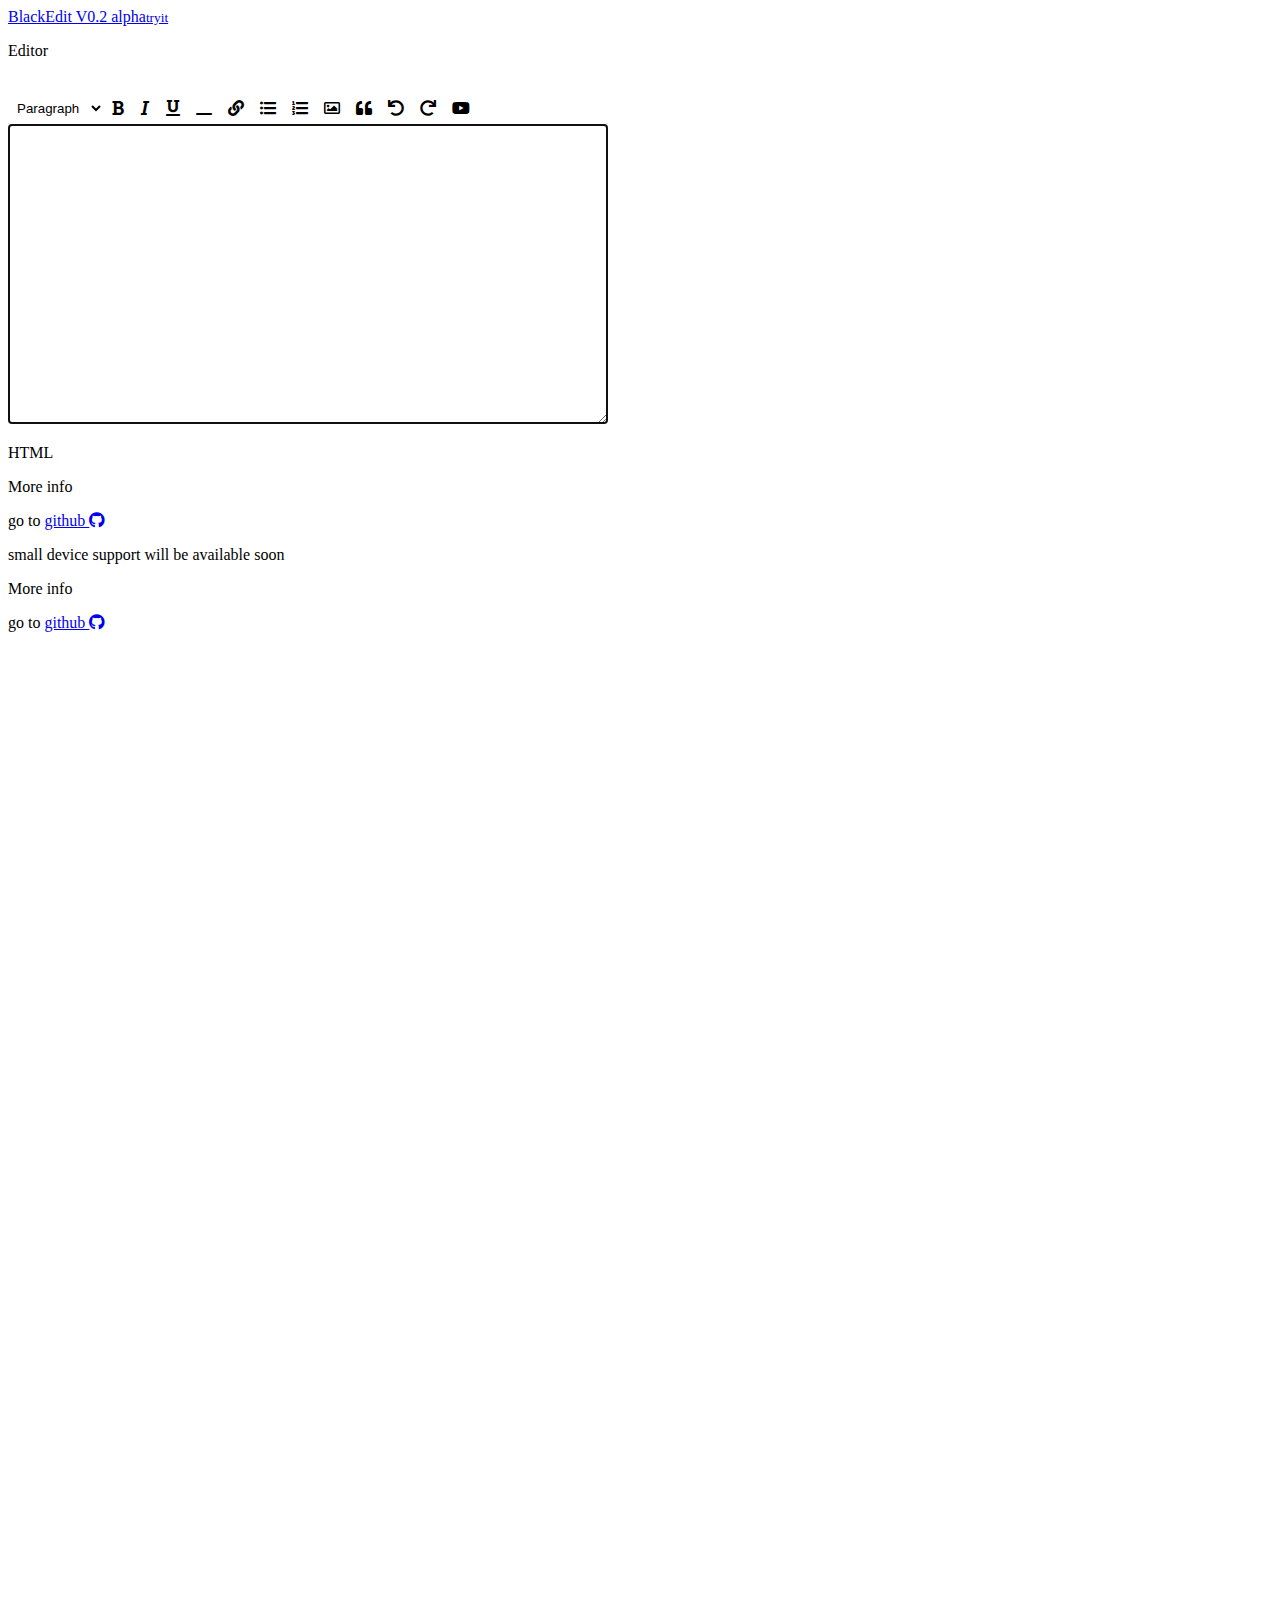
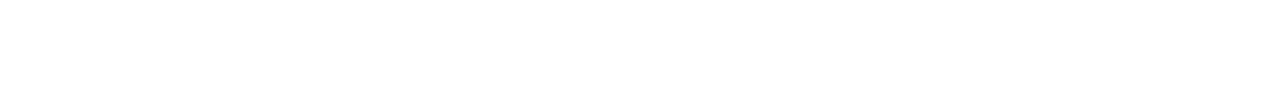
==== v2/index.html @ 9b29d805 "version 1 beta release with more robust performance and lots of functionality" ====
<!doctype html>
<html lang="en">

<head>
    <!-- Required meta tags -->
    <meta charset="utf-8">
    <meta name="viewport" content="width=device-width, initial-scale=1, shrink-to-fit=no">

    <!-- Bootstrap CSS -->
    <link rel="stylesheet" href="https://stackpath.bootstrapcdn.com/bootstrap/4.1.1/css/bootstrap.min.css" integrity="sha384-WskhaSGFgHYWDcbwN70/dfYBj47jz9qbsMId/iRN3ewGhXQFZCSftd1LZCfmhktB"
        crossorigin="anonymous">
    <link rel="stylesheet" href="./blackedit.min.css">
    <link rel="stylesheet" href="./assets/fontawesome-free-5.1.0-web/css/all.css">
    <link href="https://fonts.googleapis.com/css?family=Nunito" rel="stylesheet">
    <title>BlackEdit &odot; TryIt</title>
</head>

<body>
    <nav class="navbar navbar-light bg-light">
        <a class="navbar-brand mx-auto" href="#">BlackEdit V0.2 alpha<small class="text-info" title="Black editor tryit portal">tryit</small></a>
    </nav>
    <div class="container-fluid d-none d-md-block">
        <div class="row bg-light p-3 d-none d-md-flex h-100">
            <div class="col-lg-6 d-flex flex-column">
                <p class="lead text-center">Editor</p> <br>
                <div id="editor" class="shadow w-100 rounded border d-block"></div>
            </div>
            <div class="col-lg-6 bg-light d-flex flex-column">
                <p class="lead text-center">HTML</p>
                <div id="ed-output" class="w-100 h-100 d-block border rounded shadow p-2"></div>
            </div>
        </div>
        <div class="bg-light p-3">
            <p class="lead text-center">More info</p>
            <p class="lead text-center">
                    go to <a href="https://github.com/raj457036/BlackEdit" target="_blank">github <i class="fab fa-github"></i></a>
            </p>
        </div>
    </div>
    <div class="bg-light d-block d-md-none" style="height:90vmax">
        <div class="d-block">
            <p class="lead p-4">
                    small device support will be available soon
            </p>
            <p class="lead text-center">More info</p>
            <p class="lead text-center">
                    go to <a href="https://github.com/raj457036/BlackEdit" target="_blank">github <i class="fab fa-github"></i></a>
            </p>
        </div>
    </div>

    <!-- Optional JavaScript -->
    <!-- jQuery first, then Popper.js, then Bootstrap JS -->
    <script src="https://code.jquery.com/jquery-3.3.1.slim.min.js" integrity="sha384-q8i/X+965DzO0rT7abK41JStQIAqVgRVzpbzo5smXKp4YfRvH+8abtTE1Pi6jizo"
        crossorigin="anonymous"></script>
    <script src="https://cdnjs.cloudflare.com/ajax/libs/popper.js/1.14.3/umd/popper.min.js" integrity="sha384-ZMP7rVo3mIykV+2+9J3UJ46jBk0WLaUAdn689aCwoqbBJiSnjAK/l8WvCWPIPm49"
        crossorigin="anonymous"></script>
    <script src="https://stackpath.bootstrapcdn.com/bootstrap/4.1.1/js/bootstrap.min.js" integrity="sha384-smHYKdLADwkXOn1EmN1qk/HfnUcbVRZyYmZ4qpPea6sjB/pTJ0euyQp0Mk8ck+5T"
        crossorigin="anonymous"></script>
    <script src="./blackedit.min.js"></script>
    <script>
        var ed = new Editor('editor');
        ed.init();
        
    </script>
</body>

</html>
---- v2/blackedit.min.css ----
#ed-tools,#editor{resize:both;min-width:600px}#ed-space,#ed-tools,#editor{min-width:600px}#ed-space,#ed-tools,.ed-select{max-width:100%}#ed-float,#ed-space,#ed-tools,.ed-btn-white{background:#fff}#ed-float,#ed-space,#ed-tools,.ed-youtube{box-sizing:border-box}#ed-float{box-shadow:0 .5rem 1rem rgba(0,0,0,.15)!important;display:none;position:fixed;border-radius:5px;height:30px;border:1px solid #a9a9a9;z-index:200}blockquote{border-left:4px solid #a9a9a9;padding-left:5px}#ed-float::before{content:'';border-top:6px solid transparent;border-bottom:6px solid gray;border-left:6px solid transparent;border-right:6px solid transparent;position:absolute;top:-13px;left:5px}#ed-space,#ed-tools,.btn-box,.ed-btn-white{position:relative}.ed-input{width:200px;padding:3px;margin:1.5px;border-radius:5px;border:1px solid #d3d3d3}#editor{display:inline-block;font-family:Nunito,sans-serif}#ed-tools{border-bottom:1px solid #d3d3d3;padding:2px 5px;border-top-left-radius:3px;border-top-right-radius:3px}#ed-space{min-height:300px;overflow-y:auto;overflow-x:hidden;overflow-wrap:break-word;padding:10px;border-bottom-left-radius:3px;border-bottom-right-radius:3px;resize:vertical}.ed-btn,.ed-select{border:none;height:25px;cursor:pointer}.btn-box{display:flex;left:auto;right:auto;top:auto}.ed-btn{border-radius:5px;margin:auto 2px;font-size:100%}.ed-btn-div{margin:0}.ed-btn-white:hover{background:#e9e9e9}.active,.ed-btn-white:active{background:#cecdcd}[aria-label=tooltip]:hover:after{content:attr(aria-content);background:#000;color:#fff;opacity:.8;padding:5px;border-radius:2px;min-width:100px;position:absolute;top:30px;left:0;font-size:12px;font-family:sans-serif;z-index:20}#ed-space:focus{border:1px solid #1e90ff}#highlightColor{mix-blend-mode:difference;color:#fff}.ed-youtube{resize:both;overflow:hidden;padding:15px 0 0;margin-top:10px;background:#ddd;display:block;position:relative}.ed-youtube:hover{cursor:pointer}#ed-output{overflow-wrap:break-word}
---- v2/assets/fontawesome-free-5.1.0-web/css/all.css ----
/*!
 * Font Awesome Free 5.1.0 by @fontawesome - https://fontawesome.com
 * License - https://fontawesome.com/license (Icons: CC BY 4.0, Fonts: SIL OFL 1.1, Code: MIT License)
 */
.fa,.fab,.fal,.far,.fas{-moz-osx-font-smoothing:grayscale;-webkit-font-smoothing:antialiased;display:inline-block;font-style:normal;font-variant:normal;text-rendering:auto;line-height:1}.fa-lg{font-size:1.33333em;line-height:.75em;vertical-align:-.0667em}.fa-xs{font-size:.75em}.fa-sm{font-size:.875em}.fa-1x{font-size:1em}.fa-2x{font-size:2em}.fa-3x{font-size:3em}.fa-4x{font-size:4em}.fa-5x{font-size:5em}.fa-6x{font-size:6em}.fa-7x{font-size:7em}.fa-8x{font-size:8em}.fa-9x{font-size:9em}.fa-10x{font-size:10em}.fa-fw{text-align:center;width:1.25em}.fa-ul{list-style-type:none;margin-left:2.5em;padding-left:0}.fa-ul>li{position:relative}.fa-li{left:-2em;position:absolute;text-align:center;width:2em;line-height:inherit}.fa-border{border:.08em solid #eee;border-radius:.1em;padding:.2em .25em .15em}.fa-pull-left{float:left}.fa-pull-right{float:right}.fa.fa-pull-left,.fab.fa-pull-left,.fal.fa-pull-left,.far.fa-pull-left,.fas.fa-pull-left{margin-right:.3em}.fa.fa-pull-right,.fab.fa-pull-right,.fal.fa-pull-right,.far.fa-pull-right,.fas.fa-pull-right{margin-left:.3em}.fa-spin{animation:a 2s infinite linear}.fa-pulse{animation:a 1s infinite steps(8)}@keyframes a{0%{transform:rotate(0deg)}to{transform:rotate(1turn)}}.fa-rotate-90{-ms-filter:"progid:DXImageTransform.Microsoft.BasicImage(rotation=1)";transform:rotate(90deg)}.fa-rotate-180{-ms-filter:"progid:DXImageTransform.Microsoft.BasicImage(rotation=2)";transform:rotate(180deg)}.fa-rotate-270{-ms-filter:"progid:DXImageTransform.Microsoft.BasicImage(rotation=3)";transform:rotate(270deg)}.fa-flip-horizontal{-ms-filter:"progid:DXImageTransform.Microsoft.BasicImage(rotation=0, mirror=1)";transform:scaleX(-1)}.fa-flip-vertical{transform:scaleY(-1)}.fa-flip-horizontal.fa-flip-vertical,.fa-flip-vertical{-ms-filter:"progid:DXImageTransform.Microsoft.BasicImage(rotation=2, mirror=1)"}.fa-flip-horizontal.fa-flip-vertical{transform:scale(-1)}:root .fa-flip-horizontal,:root .fa-flip-vertical,:root .fa-rotate-90,:root .fa-rotate-180,:root .fa-rotate-270{-webkit-filter:none;filter:none}.fa-stack{display:inline-block;height:2em;line-height:2em;position:relative;vertical-align:middle;width:2em}.fa-stack-1x,.fa-stack-2x{left:0;position:absolute;text-align:center;width:100%}.fa-stack-1x{line-height:inherit}.fa-stack-2x{font-size:2em}.fa-inverse{color:#fff}.fa-500px:before{content:"\f26e"}.fa-accessible-icon:before{content:"\f368"}.fa-accusoft:before{content:"\f369"}.fa-address-book:before{content:"\f2b9"}.fa-address-card:before{content:"\f2bb"}.fa-adjust:before{content:"\f042"}.fa-adn:before{content:"\f170"}.fa-adversal:before{content:"\f36a"}.fa-affiliatetheme:before{content:"\f36b"}.fa-algolia:before{content:"\f36c"}.fa-align-center:before{content:"\f037"}.fa-align-justify:before{content:"\f039"}.fa-align-left:before{content:"\f036"}.fa-align-right:before{content:"\f038"}.fa-allergies:before{content:"\f461"}.fa-amazon:before{content:"\f270"}.fa-amazon-pay:before{content:"\f42c"}.fa-ambulance:before{content:"\f0f9"}.fa-american-sign-language-interpreting:before{content:"\f2a3"}.fa-amilia:before{content:"\f36d"}.fa-anchor:before{content:"\f13d"}.fa-android:before{content:"\f17b"}.fa-angellist:before{content:"\f209"}.fa-angle-double-down:before{content:"\f103"}.fa-angle-double-left:before{content:"\f100"}.fa-angle-double-right:before{content:"\f101"}.fa-angle-double-up:before{content:"\f102"}.fa-angle-down:before{content:"\f107"}.fa-angle-left:before{content:"\f104"}.fa-angle-right:before{content:"\f105"}.fa-angle-up:before{content:"\f106"}.fa-angry:before{content:"\f556"}.fa-angrycreative:before{content:"\f36e"}.fa-angular:before{content:"\f420"}.fa-app-store:before{content:"\f36f"}.fa-app-store-ios:before{content:"\f370"}.fa-apper:before{content:"\f371"}.fa-apple:before{content:"\f179"}.fa-apple-pay:before{content:"\f415"}.fa-archive:before{content:"\f187"}.fa-archway:before{content:"\f557"}.fa-arrow-alt-circle-down:before{content:"\f358"}.fa-arrow-alt-circle-left:before{content:"\f359"}.fa-arrow-alt-circle-right:before{content:"\f35a"}.fa-arrow-alt-circle-up:before{content:"\f35b"}.fa-arrow-circle-down:before{content:"\f0ab"}.fa-arrow-circle-left:before{content:"\f0a8"}.fa-arrow-circle-right:before{content:"\f0a9"}.fa-arrow-circle-up:before{content:"\f0aa"}.fa-arrow-down:before{content:"\f063"}.fa-arrow-left:before{content:"\f060"}.fa-arrow-right:before{content:"\f061"}.fa-arrow-up:before{content:"\f062"}.fa-arrows-alt:before{content:"\f0b2"}.fa-arrows-alt-h:before{content:"\f337"}.fa-arrows-alt-v:before{content:"\f338"}.fa-assistive-listening-systems:before{content:"\f2a2"}.fa-asterisk:before{content:"\f069"}.fa-asymmetrik:before{content:"\f372"}.fa-at:before{content:"\f1fa"}.fa-atlas:before{content:"\f558"}.fa-audible:before{content:"\f373"}.fa-audio-description:before{content:"\f29e"}.fa-autoprefixer:before{content:"\f41c"}.fa-avianex:before{content:"\f374"}.fa-aviato:before{content:"\f421"}.fa-award:before{content:"\f559"}.fa-aws:before{content:"\f375"}.fa-backspace:before{content:"\f55a"}.fa-backward:before{content:"\f04a"}.fa-balance-scale:before{content:"\f24e"}.fa-ban:before{content:"\f05e"}.fa-band-aid:before{content:"\f462"}.fa-bandcamp:before{content:"\f2d5"}.fa-barcode:before{content:"\f02a"}.fa-bars:before{content:"\f0c9"}.fa-baseball-ball:before{content:"\f433"}.fa-basketball-ball:before{content:"\f434"}.fa-bath:before{content:"\f2cd"}.fa-battery-empty:before{content:"\f244"}.fa-battery-full:before{content:"\f240"}.fa-battery-half:before{content:"\f242"}.fa-battery-quarter:before{content:"\f243"}.fa-battery-three-quarters:before{content:"\f241"}.fa-bed:before{content:"\f236"}.fa-beer:before{content:"\f0fc"}.fa-behance:before{content:"\f1b4"}.fa-behance-square:before{content:"\f1b5"}.fa-bell:before{content:"\f0f3"}.fa-bell-slash:before{content:"\f1f6"}.fa-bezier-curve:before{content:"\f55b"}.fa-bicycle:before{content:"\f206"}.fa-bimobject:before{content:"\f378"}.fa-binoculars:before{content:"\f1e5"}.fa-birthday-cake:before{content:"\f1fd"}.fa-bitbucket:before{content:"\f171"}.fa-bitcoin:before{content:"\f379"}.fa-bity:before{content:"\f37a"}.fa-black-tie:before{content:"\f27e"}.fa-blackberry:before{content:"\f37b"}.fa-blender:before{content:"\f517"}.fa-blind:before{content:"\f29d"}.fa-blogger:before{content:"\f37c"}.fa-blogger-b:before{content:"\f37d"}.fa-bluetooth:before{content:"\f293"}.fa-bluetooth-b:before{content:"\f294"}.fa-bold:before{content:"\f032"}.fa-bolt:before{content:"\f0e7"}.fa-bomb:before{content:"\f1e2"}.fa-bong:before{content:"\f55c"}.fa-book:before{content:"\f02d"}.fa-book-open:before{content:"\f518"}.fa-bookmark:before{content:"\f02e"}.fa-bowling-ball:before{content:"\f436"}.fa-box:before{content:"\f466"}.fa-box-open:before{content:"\f49e"}.fa-boxes:before{content:"\f468"}.fa-braille:before{content:"\f2a1"}.fa-briefcase:before{content:"\f0b1"}.fa-briefcase-medical:before{content:"\f469"}.fa-broadcast-tower:before{content:"\f519"}.fa-broom:before{content:"\f51a"}.fa-brush:before{content:"\f55d"}.fa-btc:before{content:"\f15a"}.fa-bug:before{content:"\f188"}.fa-building:before{content:"\f1ad"}.fa-bullhorn:before{content:"\f0a1"}.fa-bullseye:before{content:"\f140"}.fa-burn:before{content:"\f46a"}.fa-buromobelexperte:before{content:"\f37f"}.fa-bus:before{content:"\f207"}.fa-bus-alt:before{content:"\f55e"}.fa-buysellads:before{content:"\f20d"}.fa-calculator:before{content:"\f1ec"}.fa-calendar:before{content:"\f133"}.fa-calendar-alt:before{content:"\f073"}.fa-calendar-check:before{content:"\f274"}.fa-calendar-minus:before{content:"\f272"}.fa-calendar-plus:before{content:"\f271"}.fa-calendar-times:before{content:"\f273"}.fa-camera:before{content:"\f030"}.fa-camera-retro:before{content:"\f083"}.fa-cannabis:before{content:"\f55f"}.fa-capsules:before{content:"\f46b"}.fa-car:before{content:"\f1b9"}.fa-caret-down:before{content:"\f0d7"}.fa-caret-left:before{content:"\f0d9"}.fa-caret-right:before{content:"\f0da"}.fa-caret-square-down:before{content:"\f150"}.fa-caret-square-left:before{content:"\f191"}.fa-caret-square-right:before{content:"\f152"}.fa-caret-square-up:before{content:"\f151"}.fa-caret-up:before{content:"\f0d8"}.fa-cart-arrow-down:before{content:"\f218"}.fa-cart-plus:before{content:"\f217"}.fa-cc-amazon-pay:before{content:"\f42d"}.fa-cc-amex:before{content:"\f1f3"}.fa-cc-apple-pay:before{content:"\f416"}.fa-cc-diners-club:before{content:"\f24c"}.fa-cc-discover:before{content:"\f1f2"}.fa-cc-jcb:before{content:"\f24b"}.fa-cc-mastercard:before{content:"\f1f1"}.fa-cc-paypal:before{content:"\f1f4"}.fa-cc-stripe:before{content:"\f1f5"}.fa-cc-visa:before{content:"\f1f0"}.fa-centercode:before{content:"\f380"}.fa-certificate:before{content:"\f0a3"}.fa-chalkboard:before{content:"\f51b"}.fa-chalkboard-teacher:before{content:"\f51c"}.fa-chart-area:before{content:"\f1fe"}.fa-chart-bar:before{content:"\f080"}.fa-chart-line:before{content:"\f201"}.fa-chart-pie:before{content:"\f200"}.fa-check:before{content:"\f00c"}.fa-check-circle:before{content:"\f058"}.fa-check-double:before{content:"\f560"}.fa-check-square:before{content:"\f14a"}.fa-chess:before{content:"\f439"}.fa-chess-bishop:before{content:"\f43a"}.fa-chess-board:before{content:"\f43c"}.fa-chess-king:before{content:"\f43f"}.fa-chess-knight:before{content:"\f441"}.fa-chess-pawn:before{content:"\f443"}.fa-chess-queen:before{content:"\f445"}.fa-chess-rook:before{content:"\f447"}.fa-chevron-circle-down:before{content:"\f13a"}.fa-chevron-circle-left:before{content:"\f137"}.fa-chevron-circle-right:before{content:"\f138"}.fa-chevron-circle-up:before{content:"\f139"}.fa-chevron-down:before{content:"\f078"}.fa-chevron-left:before{content:"\f053"}.fa-chevron-right:before{content:"\f054"}.fa-chevron-up:before{content:"\f077"}.fa-child:before{content:"\f1ae"}.fa-chrome:before{content:"\f268"}.fa-church:before{content:"\f51d"}.fa-circle:before{content:"\f111"}.fa-circle-notch:before{content:"\f1ce"}.fa-clipboard:before{content:"\f328"}.fa-clipboard-check:before{content:"\f46c"}.fa-clipboard-list:before{content:"\f46d"}.fa-clock:before{content:"\f017"}.fa-clone:before{content:"\f24d"}.fa-closed-captioning:before{content:"\f20a"}.fa-cloud:before{content:"\f0c2"}.fa-cloud-download-alt:before{content:"\f381"}.fa-cloud-upload-alt:before{content:"\f382"}.fa-cloudscale:before{content:"\f383"}.fa-cloudsmith:before{content:"\f384"}.fa-cloudversify:before{content:"\f385"}.fa-cocktail:before{content:"\f561"}.fa-code:before{content:"\f121"}.fa-code-branch:before{content:"\f126"}.fa-codepen:before{content:"\f1cb"}.fa-codiepie:before{content:"\f284"}.fa-coffee:before{content:"\f0f4"}.fa-cog:before{content:"\f013"}.fa-cogs:before{content:"\f085"}.fa-coins:before{content:"\f51e"}.fa-columns:before{content:"\f0db"}.fa-comment:before{content:"\f075"}.fa-comment-alt:before{content:"\f27a"}.fa-comment-dots:before{content:"\f4ad"}.fa-comment-slash:before{content:"\f4b3"}.fa-comments:before{content:"\f086"}.fa-compact-disc:before{content:"\f51f"}.fa-compass:before{content:"\f14e"}.fa-compress:before{content:"\f066"}.fa-concierge-bell:before{content:"\f562"}.fa-connectdevelop:before{content:"\f20e"}.fa-contao:before{content:"\f26d"}.fa-cookie:before{content:"\f563"}.fa-cookie-bite:before{content:"\f564"}.fa-copy:before{content:"\f0c5"}.fa-copyright:before{content:"\f1f9"}.fa-couch:before{content:"\f4b8"}.fa-cpanel:before{content:"\f388"}.fa-creative-commons:before{content:"\f25e"}.fa-creative-commons-by:before{content:"\f4e7"}.fa-creative-commons-nc:before{content:"\f4e8"}.fa-creative-commons-nc-eu:before{content:"\f4e9"}.fa-creative-commons-nc-jp:before{content:"\f4ea"}.fa-creative-commons-nd:before{content:"\f4eb"}.fa-creative-commons-pd:before{content:"\f4ec"}.fa-creative-commons-pd-alt:before{content:"\f4ed"}.fa-creative-commons-remix:before{content:"\f4ee"}.fa-creative-commons-sa:before{content:"\f4ef"}.fa-creative-commons-sampling:before{content:"\f4f0"}.fa-creative-commons-sampling-plus:before{content:"\f4f1"}.fa-creative-commons-share:before{content:"\f4f2"}.fa-credit-card:before{content:"\f09d"}.fa-crop:before{content:"\f125"}.fa-crop-alt:before{content:"\f565"}.fa-crosshairs:before{content:"\f05b"}.fa-crow:before{content:"\f520"}.fa-crown:before{content:"\f521"}.fa-css3:before{content:"\f13c"}.fa-css3-alt:before{content:"\f38b"}.fa-cube:before{content:"\f1b2"}.fa-cubes:before{content:"\f1b3"}.fa-cut:before{content:"\f0c4"}.fa-cuttlefish:before{content:"\f38c"}.fa-d-and-d:before{content:"\f38d"}.fa-dashcube:before{content:"\f210"}.fa-database:before{content:"\f1c0"}.fa-deaf:before{content:"\f2a4"}.fa-delicious:before{content:"\f1a5"}.fa-deploydog:before{content:"\f38e"}.fa-deskpro:before{content:"\f38f"}.fa-desktop:before{content:"\f108"}.fa-deviantart:before{content:"\f1bd"}.fa-diagnoses:before{content:"\f470"}.fa-dice:before{content:"\f522"}.fa-dice-five:before{content:"\f523"}.fa-dice-four:before{content:"\f524"}.fa-dice-one:before{content:"\f525"}.fa-dice-six:before{content:"\f526"}.fa-dice-three:before{content:"\f527"}.fa-dice-two:before{content:"\f528"}.fa-digg:before{content:"\f1a6"}.fa-digital-ocean:before{content:"\f391"}.fa-digital-tachograph:before{content:"\f566"}.fa-discord:before{content:"\f392"}.fa-discourse:before{content:"\f393"}.fa-divide:before{content:"\f529"}.fa-dizzy:before{content:"\f567"}.fa-dna:before{content:"\f471"}.fa-dochub:before{content:"\f394"}.fa-docker:before{content:"\f395"}.fa-dollar-sign:before{content:"\f155"}.fa-dolly:before{content:"\f472"}.fa-dolly-flatbed:before{content:"\f474"}.fa-donate:before{content:"\f4b9"}.fa-door-closed:before{content:"\f52a"}.fa-door-open:before{content:"\f52b"}.fa-dot-circle:before{content:"\f192"}.fa-dove:before{content:"\f4ba"}.fa-download:before{content:"\f019"}.fa-draft2digital:before{content:"\f396"}.fa-drafting-compass:before{content:"\f568"}.fa-dribbble:before{content:"\f17d"}.fa-dribbble-square:before{content:"\f397"}.fa-dropbox:before{content:"\f16b"}.fa-drum:before{content:"\f569"}.fa-drum-steelpan:before{content:"\f56a"}.fa-drupal:before{content:"\f1a9"}.fa-dumbbell:before{content:"\f44b"}.fa-dyalog:before{content:"\f399"}.fa-earlybirds:before{content:"\f39a"}.fa-ebay:before{content:"\f4f4"}.fa-edge:before{content:"\f282"}.fa-edit:before{content:"\f044"}.fa-eject:before{content:"\f052"}.fa-elementor:before{content:"\f430"}.fa-ellipsis-h:before{content:"\f141"}.fa-ellipsis-v:before{content:"\f142"}.fa-ember:before{content:"\f423"}.fa-empire:before{content:"\f1d1"}.fa-envelope:before{content:"\f0e0"}.fa-envelope-open:before{content:"\f2b6"}.fa-envelope-square:before{content:"\f199"}.fa-envira:before{content:"\f299"}.fa-equals:before{content:"\f52c"}.fa-eraser:before{content:"\f12d"}.fa-erlang:before{content:"\f39d"}.fa-ethereum:before{content:"\f42e"}.fa-etsy:before{content:"\f2d7"}.fa-euro-sign:before{content:"\f153"}.fa-exchange-alt:before{content:"\f362"}.fa-exclamation:before{content:"\f12a"}.fa-exclamation-circle:before{content:"\f06a"}.fa-exclamation-triangle:before{content:"\f071"}.fa-expand:before{content:"\f065"}.fa-expand-arrows-alt:before{content:"\f31e"}.fa-expeditedssl:before{content:"\f23e"}.fa-external-link-alt:before{content:"\f35d"}.fa-external-link-square-alt:before{content:"\f360"}.fa-eye:before{content:"\f06e"}.fa-eye-dropper:before{content:"\f1fb"}.fa-eye-slash:before{content:"\f070"}.fa-facebook:before{content:"\f09a"}.fa-facebook-f:before{content:"\f39e"}.fa-facebook-messenger:before{content:"\f39f"}.fa-facebook-square:before{content:"\f082"}.fa-fast-backward:before{content:"\f049"}.fa-fast-forward:before{content:"\f050"}.fa-fax:before{content:"\f1ac"}.fa-feather:before{content:"\f52d"}.fa-feather-alt:before{content:"\f56b"}.fa-female:before{content:"\f182"}.fa-fighter-jet:before{content:"\f0fb"}.fa-file:before{content:"\f15b"}.fa-file-alt:before{content:"\f15c"}.fa-file-archive:before{content:"\f1c6"}.fa-file-audio:before{content:"\f1c7"}.fa-file-code:before{content:"\f1c9"}.fa-file-contract:before{content:"\f56c"}.fa-file-download:before{content:"\f56d"}.fa-file-excel:before{content:"\f1c3"}.fa-file-export:before{content:"\f56e"}.fa-file-image:before{content:"\f1c5"}.fa-file-import:before{content:"\f56f"}.fa-file-invoice:before{content:"\f570"}.fa-file-invoice-dollar:before{content:"\f571"}.fa-file-medical:before{content:"\f477"}.fa-file-medical-alt:before{content:"\f478"}.fa-file-pdf:before{content:"\f1c1"}.fa-file-powerpoint:before{content:"\f1c4"}.fa-file-prescription:before{content:"\f572"}.fa-file-signature:before{content:"\f573"}.fa-file-upload:before{content:"\f574"}.fa-file-video:before{content:"\f1c8"}.fa-file-word:before{content:"\f1c2"}.fa-fill:before{content:"\f575"}.fa-fill-drip:before{content:"\f576"}.fa-film:before{content:"\f008"}.fa-filter:before{content:"\f0b0"}.fa-fingerprint:before{content:"\f577"}.fa-fire:before{content:"\f06d"}.fa-fire-extinguisher:before{content:"\f134"}.fa-firefox:before{content:"\f269"}.fa-first-aid:before{content:"\f479"}.fa-first-order:before{content:"\f2b0"}.fa-first-order-alt:before{content:"\f50a"}.fa-firstdraft:before{content:"\f3a1"}.fa-fish:before{content:"\f578"}.fa-flag:before{content:"\f024"}.fa-flag-checkered:before{content:"\f11e"}.fa-flask:before{content:"\f0c3"}.fa-flickr:before{content:"\f16e"}.fa-flipboard:before{content:"\f44d"}.fa-flushed:before{content:"\f579"}.fa-fly:before{content:"\f417"}.fa-folder:before{content:"\f07b"}.fa-folder-open:before{content:"\f07c"}.fa-font:before{content:"\f031"}.fa-font-awesome:before{content:"\f2b4"}.fa-font-awesome-alt:before{content:"\f35c"}.fa-font-awesome-flag:before{content:"\f425"}.fa-font-awesome-logo-full:before{content:"\f4e6"}.fa-fonticons:before{content:"\f280"}.fa-fonticons-fi:before{content:"\f3a2"}.fa-football-ball:before{content:"\f44e"}.fa-fort-awesome:before{content:"\f286"}.fa-fort-awesome-alt:before{content:"\f3a3"}.fa-forumbee:before{content:"\f211"}.fa-forward:before{content:"\f04e"}.fa-foursquare:before{content:"\f180"}.fa-free-code-camp:before{content:"\f2c5"}.fa-freebsd:before{content:"\f3a4"}.fa-frog:before{content:"\f52e"}.fa-frown:before{content:"\f119"}.fa-frown-open:before{content:"\f57a"}.fa-fulcrum:before{content:"\f50b"}.fa-futbol:before{content:"\f1e3"}.fa-galactic-republic:before{content:"\f50c"}.fa-galactic-senate:before{content:"\f50d"}.fa-gamepad:before{content:"\f11b"}.fa-gas-pump:before{content:"\f52f"}.fa-gavel:before{content:"\f0e3"}.fa-gem:before{content:"\f3a5"}.fa-genderless:before{content:"\f22d"}.fa-get-pocket:before{content:"\f265"}.fa-gg:before{content:"\f260"}.fa-gg-circle:before{content:"\f261"}.fa-gift:before{content:"\f06b"}.fa-git:before{content:"\f1d3"}.fa-git-square:before{content:"\f1d2"}.fa-github:before{content:"\f09b"}.fa-github-alt:before{content:"\f113"}.fa-github-square:before{content:"\f092"}.fa-gitkraken:before{content:"\f3a6"}.fa-gitlab:before{content:"\f296"}.fa-gitter:before{content:"\f426"}.fa-glass-martini:before{content:"\f000"}.fa-glass-martini-alt:before{content:"\f57b"}.fa-glasses:before{content:"\f530"}.fa-glide:before{content:"\f2a5"}.fa-glide-g:before{content:"\f2a6"}.fa-globe:before{content:"\f0ac"}.fa-globe-africa:before{content:"\f57c"}.fa-globe-americas:before{content:"\f57d"}.fa-globe-asia:before{content:"\f57e"}.fa-gofore:before{content:"\f3a7"}.fa-golf-ball:before{content:"\f450"}.fa-goodreads:before{content:"\f3a8"}.fa-goodreads-g:before{content:"\f3a9"}.fa-google:before{content:"\f1a0"}.fa-google-drive:before{content:"\f3aa"}.fa-google-play:before{content:"\f3ab"}.fa-google-plus:before{content:"\f2b3"}.fa-google-plus-g:before{content:"\f0d5"}.fa-google-plus-square:before{content:"\f0d4"}.fa-google-wallet:before{content:"\f1ee"}.fa-graduation-cap:before{content:"\f19d"}.fa-gratipay:before{content:"\f184"}.fa-grav:before{content:"\f2d6"}.fa-greater-than:before{content:"\f531"}.fa-greater-than-equal:before{content:"\f532"}.fa-grimace:before{content:"\f57f"}.fa-grin:before{content:"\f580"}.fa-grin-alt:before{content:"\f581"}.fa-grin-beam:before{content:"\f582"}.fa-grin-beam-sweat:before{content:"\f583"}.fa-grin-hearts:before{content:"\f584"}.fa-grin-squint:before{content:"\f585"}.fa-grin-squint-tears:before{content:"\f586"}.fa-grin-stars:before{content:"\f587"}.fa-grin-tears:before{content:"\f588"}.fa-grin-tongue:before{content:"\f589"}.fa-grin-tongue-squint:before{content:"\f58a"}.fa-grin-tongue-wink:before{content:"\f58b"}.fa-grin-wink:before{content:"\f58c"}.fa-grip-horizontal:before{content:"\f58d"}.fa-grip-vertical:before{content:"\f58e"}.fa-gripfire:before{content:"\f3ac"}.fa-grunt:before{content:"\f3ad"}.fa-gulp:before{content:"\f3ae"}.fa-h-square:before{content:"\f0fd"}.fa-hacker-news:before{content:"\f1d4"}.fa-hacker-news-square:before{content:"\f3af"}.fa-hand-holding:before{content:"\f4bd"}.fa-hand-holding-heart:before{content:"\f4be"}.fa-hand-holding-usd:before{content:"\f4c0"}.fa-hand-lizard:before{content:"\f258"}.fa-hand-paper:before{content:"\f256"}.fa-hand-peace:before{content:"\f25b"}.fa-hand-point-down:before{content:"\f0a7"}.fa-hand-point-left:before{content:"\f0a5"}.fa-hand-point-right:before{content:"\f0a4"}.fa-hand-point-up:before{content:"\f0a6"}.fa-hand-pointer:before{content:"\f25a"}.fa-hand-rock:before{content:"\f255"}.fa-hand-scissors:before{content:"\f257"}.fa-hand-spock:before{content:"\f259"}.fa-hands:before{content:"\f4c2"}.fa-hands-helping:before{content:"\f4c4"}.fa-handshake:before{content:"\f2b5"}.fa-hashtag:before{content:"\f292"}.fa-hdd:before{content:"\f0a0"}.fa-heading:before{content:"\f1dc"}.fa-headphones:before{content:"\f025"}.fa-headphones-alt:before{content:"\f58f"}.fa-headset:before{content:"\f590"}.fa-heart:before{content:"\f004"}.fa-heartbeat:before{content:"\f21e"}.fa-helicopter:before{content:"\f533"}.fa-highlighter:before{content:"\f591"}.fa-hips:before{content:"\f452"}.fa-hire-a-helper:before{content:"\f3b0"}.fa-history:before{content:"\f1da"}.fa-hockey-puck:before{content:"\f453"}.fa-home:before{content:"\f015"}.fa-hooli:before{content:"\f427"}.fa-hornbill:before{content:"\f592"}.fa-hospital:before{content:"\f0f8"}.fa-hospital-alt:before{content:"\f47d"}.fa-hospital-symbol:before{content:"\f47e"}.fa-hot-tub:before{content:"\f593"}.fa-hotel:before{content:"\f594"}.fa-hotjar:before{content:"\f3b1"}.fa-hourglass:before{content:"\f254"}.fa-hourglass-end:before{content:"\f253"}.fa-hourglass-half:before{content:"\f252"}.fa-hourglass-start:before{content:"\f251"}.fa-houzz:before{content:"\f27c"}.fa-html5:before{content:"\f13b"}.fa-hubspot:before{content:"\f3b2"}.fa-i-cursor:before{content:"\f246"}.fa-id-badge:before{content:"\f2c1"}.fa-id-card:before{content:"\f2c2"}.fa-id-card-alt:before{content:"\f47f"}.fa-image:before{content:"\f03e"}.fa-images:before{content:"\f302"}.fa-imdb:before{content:"\f2d8"}.fa-inbox:before{content:"\f01c"}.fa-indent:before{content:"\f03c"}.fa-industry:before{content:"\f275"}.fa-infinity:before{content:"\f534"}.fa-info:before{content:"\f129"}.fa-info-circle:before{content:"\f05a"}.fa-instagram:before{content:"\f16d"}.fa-internet-explorer:before{content:"\f26b"}.fa-ioxhost:before{content:"\f208"}.fa-italic:before{content:"\f033"}.fa-itunes:before{content:"\f3b4"}.fa-itunes-note:before{content:"\f3b5"}.fa-java:before{content:"\f4e4"}.fa-jedi-order:before{content:"\f50e"}.fa-jenkins:before{content:"\f3b6"}.fa-joget:before{content:"\f3b7"}.fa-joint:before{content:"\f595"}.fa-joomla:before{content:"\f1aa"}.fa-js:before{content:"\f3b8"}.fa-js-square:before{content:"\f3b9"}.fa-jsfiddle:before{content:"\f1cc"}.fa-key:before{content:"\f084"}.fa-keybase:before{content:"\f4f5"}.fa-keyboard:before{content:"\f11c"}.fa-keycdn:before{content:"\f3ba"}.fa-kickstarter:before{content:"\f3bb"}.fa-kickstarter-k:before{content:"\f3bc"}.fa-kiss:before{content:"\f596"}.fa-kiss-beam:before{content:"\f597"}.fa-kiss-wink-heart:before{content:"\f598"}.fa-kiwi-bird:before{content:"\f535"}.fa-korvue:before{content:"\f42f"}.fa-language:before{content:"\f1ab"}.fa-laptop:before{content:"\f109"}.fa-laravel:before{content:"\f3bd"}.fa-lastfm:before{content:"\f202"}.fa-lastfm-square:before{content:"\f203"}.fa-laugh:before{content:"\f599"}.fa-laugh-beam:before{content:"\f59a"}.fa-laugh-squint:before{content:"\f59b"}.fa-laugh-wink:before{content:"\f59c"}.fa-leaf:before{content:"\f06c"}.fa-leanpub:before{content:"\f212"}.fa-lemon:before{content:"\f094"}.fa-less:before{content:"\f41d"}.fa-less-than:before{content:"\f536"}.fa-less-than-equal:before{content:"\f537"}.fa-level-down-alt:before{content:"\f3be"}.fa-level-up-alt:before{content:"\f3bf"}.fa-life-ring:before{content:"\f1cd"}.fa-lightbulb:before{content:"\f0eb"}.fa-line:before{content:"\f3c0"}.fa-link:before{content:"\f0c1"}.fa-linkedin:before{content:"\f08c"}.fa-linkedin-in:before{content:"\f0e1"}.fa-linode:before{content:"\f2b8"}.fa-linux:before{content:"\f17c"}.fa-lira-sign:before{content:"\f195"}.fa-list:before{content:"\f03a"}.fa-list-alt:before{content:"\f022"}.fa-list-ol:before{content:"\f0cb"}.fa-list-ul:before{content:"\f0ca"}.fa-location-arrow:before{content:"\f124"}.fa-lock:before{content:"\f023"}.fa-lock-open:before{content:"\f3c1"}.fa-long-arrow-alt-down:before{content:"\f309"}.fa-long-arrow-alt-left:before{content:"\f30a"}.fa-long-arrow-alt-right:before{content:"\f30b"}.fa-long-arrow-alt-up:before{content:"\f30c"}.fa-low-vision:before{content:"\f2a8"}.fa-luggage-cart:before{content:"\f59d"}.fa-lyft:before{content:"\f3c3"}.fa-magento:before{content:"\f3c4"}.fa-magic:before{content:"\f0d0"}.fa-magnet:before{content:"\f076"}.fa-mailchimp:before{content:"\f59e"}.fa-male:before{content:"\f183"}.fa-mandalorian:before{content:"\f50f"}.fa-map:before{content:"\f279"}.fa-map-marked:before{content:"\f59f"}.fa-map-marked-alt:before{content:"\f5a0"}.fa-map-marker:before{content:"\f041"}.fa-map-marker-alt:before{content:"\f3c5"}.fa-map-pin:before{content:"\f276"}.fa-map-signs:before{content:"\f277"}.fa-marker:before{content:"\f5a1"}.fa-mars:before{content:"\f222"}.fa-mars-double:before{content:"\f227"}.fa-mars-stroke:before{content:"\f229"}.fa-mars-stroke-h:before{content:"\f22b"}.fa-mars-stroke-v:before{content:"\f22a"}.fa-mastodon:before{content:"\f4f6"}.fa-maxcdn:before{content:"\f136"}.fa-medal:before{content:"\f5a2"}.fa-medapps:before{content:"\f3c6"}.fa-medium:before{content:"\f23a"}.fa-medium-m:before{content:"\f3c7"}.fa-medkit:before{content:"\f0fa"}.fa-medrt:before{content:"\f3c8"}.fa-meetup:before{content:"\f2e0"}.fa-megaport:before{content:"\f5a3"}.fa-meh:before{content:"\f11a"}.fa-meh-blank:before{content:"\f5a4"}.fa-meh-rolling-eyes:before{content:"\f5a5"}.fa-memory:before{content:"\f538"}.fa-mercury:before{content:"\f223"}.fa-microchip:before{content:"\f2db"}.fa-microphone:before{content:"\f130"}.fa-microphone-alt:before{content:"\f3c9"}.fa-microphone-alt-slash:before{content:"\f539"}.fa-microphone-slash:before{content:"\f131"}.fa-microsoft:before{content:"\f3ca"}.fa-minus:before{content:"\f068"}.fa-minus-circle:before{content:"\f056"}.fa-minus-square:before{content:"\f146"}.fa-mix:before{content:"\f3cb"}.fa-mixcloud:before{content:"\f289"}.fa-mizuni:before{content:"\f3cc"}.fa-mobile:before{content:"\f10b"}.fa-mobile-alt:before{content:"\f3cd"}.fa-modx:before{content:"\f285"}.fa-monero:before{content:"\f3d0"}.fa-money-bill:before{content:"\f0d6"}.fa-money-bill-alt:before{content:"\f3d1"}.fa-money-bill-wave:before{content:"\f53a"}.fa-money-bill-wave-alt:before{content:"\f53b"}.fa-money-check:before{content:"\f53c"}.fa-money-check-alt:before{content:"\f53d"}.fa-monument:before{content:"\f5a6"}.fa-moon:before{content:"\f186"}.fa-mortar-pestle:before{content:"\f5a7"}.fa-motorcycle:before{content:"\f21c"}.fa-mouse-pointer:before{content:"\f245"}.fa-music:before{content:"\f001"}.fa-napster:before{content:"\f3d2"}.fa-neuter:before{content:"\f22c"}.fa-newspaper:before{content:"\f1ea"}.fa-nimblr:before{content:"\f5a8"}.fa-nintendo-switch:before{content:"\f418"}.fa-node:before{content:"\f419"}.fa-node-js:before{content:"\f3d3"}.fa-not-equal:before{content:"\f53e"}.fa-notes-medical:before{content:"\f481"}.fa-npm:before{content:"\f3d4"}.fa-ns8:before{content:"\f3d5"}.fa-nutritionix:before{content:"\f3d6"}.fa-object-group:before{content:"\f247"}.fa-object-ungroup:before{content:"\f248"}.fa-odnoklassniki:before{content:"\f263"}.fa-odnoklassniki-square:before{content:"\f264"}.fa-old-republic:before{content:"\f510"}.fa-opencart:before{content:"\f23d"}.fa-openid:before{content:"\f19b"}.fa-opera:before{content:"\f26a"}.fa-optin-monster:before{content:"\f23c"}.fa-osi:before{content:"\f41a"}.fa-outdent:before{content:"\f03b"}.fa-page4:before{content:"\f3d7"}.fa-pagelines:before{content:"\f18c"}.fa-paint-brush:before{content:"\f1fc"}.fa-paint-roller:before{content:"\f5aa"}.fa-palette:before{content:"\f53f"}.fa-palfed:before{content:"\f3d8"}.fa-pallet:before{content:"\f482"}.fa-paper-plane:before{content:"\f1d8"}.fa-paperclip:before{content:"\f0c6"}.fa-parachute-box:before{content:"\f4cd"}.fa-paragraph:before{content:"\f1dd"}.fa-parking:before{content:"\f540"}.fa-passport:before{content:"\f5ab"}.fa-paste:before{content:"\f0ea"}.fa-patreon:before{content:"\f3d9"}.fa-pause:before{content:"\f04c"}.fa-pause-circle:before{content:"\f28b"}.fa-paw:before{content:"\f1b0"}.fa-paypal:before{content:"\f1ed"}.fa-pen:before{content:"\f304"}.fa-pen-alt:before{content:"\f305"}.fa-pen-fancy:before{content:"\f5ac"}.fa-pen-nib:before{content:"\f5ad"}.fa-pen-square:before{content:"\f14b"}.fa-pencil-alt:before{content:"\f303"}.fa-pencil-ruler:before{content:"\f5ae"}.fa-people-carry:before{content:"\f4ce"}.fa-percent:before{content:"\f295"}.fa-percentage:before{content:"\f541"}.fa-periscope:before{content:"\f3da"}.fa-phabricator:before{content:"\f3db"}.fa-phoenix-framework:before{content:"\f3dc"}.fa-phoenix-squadron:before{content:"\f511"}.fa-phone:before{content:"\f095"}.fa-phone-slash:before{content:"\f3dd"}.fa-phone-square:before{content:"\f098"}.fa-phone-volume:before{content:"\f2a0"}.fa-php:before{content:"\f457"}.fa-pied-piper:before{content:"\f2ae"}.fa-pied-piper-alt:before{content:"\f1a8"}.fa-pied-piper-hat:before{content:"\f4e5"}.fa-pied-piper-pp:before{content:"\f1a7"}.fa-piggy-bank:before{content:"\f4d3"}.fa-pills:before{content:"\f484"}.fa-pinterest:before{content:"\f0d2"}.fa-pinterest-p:before{content:"\f231"}.fa-pinterest-square:before{content:"\f0d3"}.fa-plane:before{content:"\f072"}.fa-plane-arrival:before{content:"\f5af"}.fa-plane-departure:before{content:"\f5b0"}.fa-play:before{content:"\f04b"}.fa-play-circle:before{content:"\f144"}.fa-playstation:before{content:"\f3df"}.fa-plug:before{content:"\f1e6"}.fa-plus:before{content:"\f067"}.fa-plus-circle:before{content:"\f055"}.fa-plus-square:before{content:"\f0fe"}.fa-podcast:before{content:"\f2ce"}.fa-poo:before{content:"\f2fe"}.fa-portrait:before{content:"\f3e0"}.fa-pound-sign:before{content:"\f154"}.fa-power-off:before{content:"\f011"}.fa-prescription:before{content:"\f5b1"}.fa-prescription-bottle:before{content:"\f485"}.fa-prescription-bottle-alt:before{content:"\f486"}.fa-print:before{content:"\f02f"}.fa-procedures:before{content:"\f487"}.fa-product-hunt:before{content:"\f288"}.fa-project-diagram:before{content:"\f542"}.fa-pushed:before{content:"\f3e1"}.fa-puzzle-piece:before{content:"\f12e"}.fa-python:before{content:"\f3e2"}.fa-qq:before{content:"\f1d6"}.fa-qrcode:before{content:"\f029"}.fa-question:before{content:"\f128"}.fa-question-circle:before{content:"\f059"}.fa-quidditch:before{content:"\f458"}.fa-quinscape:before{content:"\f459"}.fa-quora:before{content:"\f2c4"}.fa-quote-left:before{content:"\f10d"}.fa-quote-right:before{content:"\f10e"}.fa-r-project:before{content:"\f4f7"}.fa-random:before{content:"\f074"}.fa-ravelry:before{content:"\f2d9"}.fa-react:before{content:"\f41b"}.fa-readme:before{content:"\f4d5"}.fa-rebel:before{content:"\f1d0"}.fa-receipt:before{content:"\f543"}.fa-recycle:before{content:"\f1b8"}.fa-red-river:before{content:"\f3e3"}.fa-reddit:before{content:"\f1a1"}.fa-reddit-alien:before{content:"\f281"}.fa-reddit-square:before{content:"\f1a2"}.fa-redo:before{content:"\f01e"}.fa-redo-alt:before{content:"\f2f9"}.fa-registered:before{content:"\f25d"}.fa-rendact:before{content:"\f3e4"}.fa-renren:before{content:"\f18b"}.fa-reply:before{content:"\f3e5"}.fa-reply-all:before{content:"\f122"}.fa-replyd:before{content:"\f3e6"}.fa-researchgate:before{content:"\f4f8"}.fa-resolving:before{content:"\f3e7"}.fa-retweet:before{content:"\f079"}.fa-ribbon:before{content:"\f4d6"}.fa-road:before{content:"\f018"}.fa-robot:before{content:"\f544"}.fa-rocket:before{content:"\f135"}.fa-rocketchat:before{content:"\f3e8"}.fa-rockrms:before{content:"\f3e9"}.fa-rss:before{content:"\f09e"}.fa-rss-square:before{content:"\f143"}.fa-ruble-sign:before{content:"\f158"}.fa-ruler:before{content:"\f545"}.fa-ruler-combined:before{content:"\f546"}.fa-ruler-horizontal:before{content:"\f547"}.fa-ruler-vertical:before{content:"\f548"}.fa-rupee-sign:before{content:"\f156"}.fa-sad-cry:before{content:"\f5b3"}.fa-sad-tear:before{content:"\f5b4"}.fa-safari:before{content:"\f267"}.fa-sass:before{content:"\f41e"}.fa-save:before{content:"\f0c7"}.fa-schlix:before{content:"\f3ea"}.fa-school:before{content:"\f549"}.fa-screwdriver:before{content:"\f54a"}.fa-scribd:before{content:"\f28a"}.fa-search:before{content:"\f002"}.fa-search-minus:before{content:"\f010"}.fa-search-plus:before{content:"\f00e"}.fa-searchengin:before{content:"\f3eb"}.fa-seedling:before{content:"\f4d8"}.fa-sellcast:before{content:"\f2da"}.fa-sellsy:before{content:"\f213"}.fa-server:before{content:"\f233"}.fa-servicestack:before{content:"\f3ec"}.fa-share:before{content:"\f064"}.fa-share-alt:before{content:"\f1e0"}.fa-share-alt-square:before{content:"\f1e1"}.fa-share-square:before{content:"\f14d"}.fa-shekel-sign:before{content:"\f20b"}.fa-shield-alt:before{content:"\f3ed"}.fa-ship:before{content:"\f21a"}.fa-shipping-fast:before{content:"\f48b"}.fa-shirtsinbulk:before{content:"\f214"}.fa-shoe-prints:before{content:"\f54b"}.fa-shopping-bag:before{content:"\f290"}.fa-shopping-basket:before{content:"\f291"}.fa-shopping-cart:before{content:"\f07a"}.fa-shopware:before{content:"\f5b5"}.fa-shower:before{content:"\f2cc"}.fa-shuttle-van:before{content:"\f5b6"}.fa-sign:before{content:"\f4d9"}.fa-sign-in-alt:before{content:"\f2f6"}.fa-sign-language:before{content:"\f2a7"}.fa-sign-out-alt:before{content:"\f2f5"}.fa-signal:before{content:"\f012"}.fa-signature:before{content:"\f5b7"}.fa-simplybuilt:before{content:"\f215"}.fa-sistrix:before{content:"\f3ee"}.fa-sitemap:before{content:"\f0e8"}.fa-sith:before{content:"\f512"}.fa-skull:before{content:"\f54c"}.fa-skyatlas:before{content:"\f216"}.fa-skype:before{content:"\f17e"}.fa-slack:before{content:"\f198"}.fa-slack-hash:before{content:"\f3ef"}.fa-sliders-h:before{content:"\f1de"}.fa-slideshare:before{content:"\f1e7"}.fa-smile:before{content:"\f118"}.fa-smile-beam:before{content:"\f5b8"}.fa-smile-wink:before{content:"\f4da"}.fa-smoking:before{content:"\f48d"}.fa-smoking-ban:before{content:"\f54d"}.fa-snapchat:before{content:"\f2ab"}.fa-snapchat-ghost:before{content:"\f2ac"}.fa-snapchat-square:before{content:"\f2ad"}.fa-snowflake:before{content:"\f2dc"}.fa-solar-panel:before{content:"\f5ba"}.fa-sort:before{content:"\f0dc"}.fa-sort-alpha-down:before{content:"\f15d"}.fa-sort-alpha-up:before{content:"\f15e"}.fa-sort-amount-down:before{content:"\f160"}.fa-sort-amount-up:before{content:"\f161"}.fa-sort-down:before{content:"\f0dd"}.fa-sort-numeric-down:before{content:"\f162"}.fa-sort-numeric-up:before{content:"\f163"}.fa-sort-up:before{content:"\f0de"}.fa-soundcloud:before{content:"\f1be"}.fa-spa:before{content:"\f5bb"}.fa-space-shuttle:before{content:"\f197"}.fa-speakap:before{content:"\f3f3"}.fa-spinner:before{content:"\f110"}.fa-splotch:before{content:"\f5bc"}.fa-spotify:before{content:"\f1bc"}.fa-spray-can:before{content:"\f5bd"}.fa-square:before{content:"\f0c8"}.fa-square-full:before{content:"\f45c"}.fa-squarespace:before{content:"\f5be"}.fa-stack-exchange:before{content:"\f18d"}.fa-stack-overflow:before{content:"\f16c"}.fa-stamp:before{content:"\f5bf"}.fa-star:before{content:"\f005"}.fa-star-half:before{content:"\f089"}.fa-star-half-alt:before{content:"\f5c0"}.fa-staylinked:before{content:"\f3f5"}.fa-steam:before{content:"\f1b6"}.fa-steam-square:before{content:"\f1b7"}.fa-steam-symbol:before{content:"\f3f6"}.fa-step-backward:before{content:"\f048"}.fa-step-forward:before{content:"\f051"}.fa-stethoscope:before{content:"\f0f1"}.fa-sticker-mule:before{content:"\f3f7"}.fa-sticky-note:before{content:"\f249"}.fa-stop:before{content:"\f04d"}.fa-stop-circle:before{content:"\f28d"}.fa-stopwatch:before{content:"\f2f2"}.fa-store:before{content:"\f54e"}.fa-store-alt:before{content:"\f54f"}.fa-strava:before{content:"\f428"}.fa-stream:before{content:"\f550"}.fa-street-view:before{content:"\f21d"}.fa-strikethrough:before{content:"\f0cc"}.fa-stripe:before{content:"\f429"}.fa-stripe-s:before{content:"\f42a"}.fa-stroopwafel:before{content:"\f551"}.fa-studiovinari:before{content:"\f3f8"}.fa-stumbleupon:before{content:"\f1a4"}.fa-stumbleupon-circle:before{content:"\f1a3"}.fa-subscript:before{content:"\f12c"}.fa-subway:before{content:"\f239"}.fa-suitcase:before{content:"\f0f2"}.fa-suitcase-rolling:before{content:"\f5c1"}.fa-sun:before{content:"\f185"}.fa-superpowers:before{content:"\f2dd"}.fa-superscript:before{content:"\f12b"}.fa-supple:before{content:"\f3f9"}.fa-surprise:before{content:"\f5c2"}.fa-swatchbook:before{content:"\f5c3"}.fa-swimmer:before{content:"\f5c4"}.fa-swimming-pool:before{content:"\f5c5"}.fa-sync:before{content:"\f021"}.fa-sync-alt:before{content:"\f2f1"}.fa-syringe:before{content:"\f48e"}.fa-table:before{content:"\f0ce"}.fa-table-tennis:before{content:"\f45d"}.fa-tablet:before{content:"\f10a"}.fa-tablet-alt:before{content:"\f3fa"}.fa-tablets:before{content:"\f490"}.fa-tachometer-alt:before{content:"\f3fd"}.fa-tag:before{content:"\f02b"}.fa-tags:before{content:"\f02c"}.fa-tape:before{content:"\f4db"}.fa-tasks:before{content:"\f0ae"}.fa-taxi:before{content:"\f1ba"}.fa-teamspeak:before{content:"\f4f9"}.fa-telegram:before{content:"\f2c6"}.fa-telegram-plane:before{content:"\f3fe"}.fa-tencent-weibo:before{content:"\f1d5"}.fa-terminal:before{content:"\f120"}.fa-text-height:before{content:"\f034"}.fa-text-width:before{content:"\f035"}.fa-th:before{content:"\f00a"}.fa-th-large:before{content:"\f009"}.fa-th-list:before{content:"\f00b"}.fa-themeco:before{content:"\f5c6"}.fa-themeisle:before{content:"\f2b2"}.fa-thermometer:before{content:"\f491"}.fa-thermometer-empty:before{content:"\f2cb"}.fa-thermometer-full:before{content:"\f2c7"}.fa-thermometer-half:before{content:"\f2c9"}.fa-thermometer-quarter:before{content:"\f2ca"}.fa-thermometer-three-quarters:before{content:"\f2c8"}.fa-thumbs-down:before{content:"\f165"}.fa-thumbs-up:before{content:"\f164"}.fa-thumbtack:before{content:"\f08d"}.fa-ticket-alt:before{content:"\f3ff"}.fa-times:before{content:"\f00d"}.fa-times-circle:before{content:"\f057"}.fa-tint:before{content:"\f043"}.fa-tint-slash:before{content:"\f5c7"}.fa-tired:before{content:"\f5c8"}.fa-toggle-off:before{content:"\f204"}.fa-toggle-on:before{content:"\f205"}.fa-toolbox:before{content:"\f552"}.fa-tooth:before{content:"\f5c9"}.fa-trade-federation:before{content:"\f513"}.fa-trademark:before{content:"\f25c"}.fa-train:before{content:"\f238"}.fa-transgender:before{content:"\f224"}.fa-transgender-alt:before{content:"\f225"}.fa-trash:before{content:"\f1f8"}.fa-trash-alt:before{content:"\f2ed"}.fa-tree:before{content:"\f1bb"}.fa-trello:before{content:"\f181"}.fa-tripadvisor:before{content:"\f262"}.fa-trophy:before{content:"\f091"}.fa-truck:before{content:"\f0d1"}.fa-truck-loading:before{content:"\f4de"}.fa-truck-moving:before{content:"\f4df"}.fa-tshirt:before{content:"\f553"}.fa-tty:before{content:"\f1e4"}.fa-tumblr:before{content:"\f173"}.fa-tumblr-square:before{content:"\f174"}.fa-tv:before{content:"\f26c"}.fa-twitch:before{content:"\f1e8"}.fa-twitter:before{content:"\f099"}.fa-twitter-square:before{content:"\f081"}.fa-typo3:before{content:"\f42b"}.fa-uber:before{content:"\f402"}.fa-uikit:before{content:"\f403"}.fa-umbrella:before{content:"\f0e9"}.fa-umbrella-beach:before{content:"\f5ca"}.fa-underline:before{content:"\f0cd"}.fa-undo:before{content:"\f0e2"}.fa-undo-alt:before{content:"\f2ea"}.fa-uniregistry:before{content:"\f404"}.fa-universal-access:before{content:"\f29a"}.fa-university:before{content:"\f19c"}.fa-unlink:before{content:"\f127"}.fa-unlock:before{content:"\f09c"}.fa-unlock-alt:before{content:"\f13e"}.fa-untappd:before{content:"\f405"}.fa-upload:before{content:"\f093"}.fa-usb:before{content:"\f287"}.fa-user:before{content:"\f007"}.fa-user-alt:before{content:"\f406"}.fa-user-alt-slash:before{content:"\f4fa"}.fa-user-astronaut:before{content:"\f4fb"}.fa-user-check:before{content:"\f4fc"}.fa-user-circle:before{content:"\f2bd"}.fa-user-clock:before{content:"\f4fd"}.fa-user-cog:before{content:"\f4fe"}.fa-user-edit:before{content:"\f4ff"}.fa-user-friends:before{content:"\f500"}.fa-user-graduate:before{content:"\f501"}.fa-user-lock:before{content:"\f502"}.fa-user-md:before{content:"\f0f0"}.fa-user-minus:before{content:"\f503"}.fa-user-ninja:before{content:"\f504"}.fa-user-plus:before{content:"\f234"}.fa-user-secret:before{content:"\f21b"}.fa-user-shield:before{content:"\f505"}.fa-user-slash:before{content:"\f506"}.fa-user-tag:before{content:"\f507"}.fa-user-tie:before{content:"\f508"}.fa-user-times:before{content:"\f235"}.fa-users:before{content:"\f0c0"}.fa-users-cog:before{content:"\f509"}.fa-ussunnah:before{content:"\f407"}.fa-utensil-spoon:before{content:"\f2e5"}.fa-utensils:before{content:"\f2e7"}.fa-vaadin:before{content:"\f408"}.fa-vector-square:before{content:"\f5cb"}.fa-venus:before{content:"\f221"}.fa-venus-double:before{content:"\f226"}.fa-venus-mars:before{content:"\f228"}.fa-viacoin:before{content:"\f237"}.fa-viadeo:before{content:"\f2a9"}.fa-viadeo-square:before{content:"\f2aa"}.fa-vial:before{content:"\f492"}.fa-vials:before{content:"\f493"}.fa-viber:before{content:"\f409"}.fa-video:before{content:"\f03d"}.fa-video-slash:before{content:"\f4e2"}.fa-vimeo:before{content:"\f40a"}.fa-vimeo-square:before{content:"\f194"}.fa-vimeo-v:before{content:"\f27d"}.fa-vine:before{content:"\f1ca"}.fa-vk:before{content:"\f189"}.fa-vnv:before{content:"\f40b"}.fa-volleyball-ball:before{content:"\f45f"}.fa-volume-down:before{content:"\f027"}.fa-volume-off:before{content:"\f026"}.fa-volume-up:before{content:"\f028"}.fa-vuejs:before{content:"\f41f"}.fa-walking:before{content:"\f554"}.fa-wallet:before{content:"\f555"}.fa-warehouse:before{content:"\f494"}.fa-weebly:before{content:"\f5cc"}.fa-weibo:before{content:"\f18a"}.fa-weight:before{content:"\f496"}.fa-weight-hanging:before{content:"\f5cd"}.fa-weixin:before{content:"\f1d7"}.fa-whatsapp:before{content:"\f232"}.fa-whatsapp-square:before{content:"\f40c"}.fa-wheelchair:before{content:"\f193"}.fa-whmcs:before{content:"\f40d"}.fa-wifi:before{content:"\f1eb"}.fa-wikipedia-w:before{content:"\f266"}.fa-window-close:before{content:"\f410"}.fa-window-maximize:before{content:"\f2d0"}.fa-window-minimize:before{content:"\f2d1"}.fa-window-restore:before{content:"\f2d2"}.fa-windows:before{content:"\f17a"}.fa-wine-glass:before{content:"\f4e3"}.fa-wine-glass-alt:before{content:"\f5ce"}.fa-wix:before{content:"\f5cf"}.fa-wolf-pack-battalion:before{content:"\f514"}.fa-won-sign:before{content:"\f159"}.fa-wordpress:before{content:"\f19a"}.fa-wordpress-simple:before{content:"\f411"}.fa-wpbeginner:before{content:"\f297"}.fa-wpexplorer:before{content:"\f2de"}.fa-wpforms:before{content:"\f298"}.fa-wrench:before{content:"\f0ad"}.fa-x-ray:before{content:"\f497"}.fa-xbox:before{content:"\f412"}.fa-xing:before{content:"\f168"}.fa-xing-square:before{content:"\f169"}.fa-y-combinator:before{content:"\f23b"}.fa-yahoo:before{content:"\f19e"}.fa-yandex:before{content:"\f413"}.fa-yandex-international:before{content:"\f414"}.fa-yelp:before{content:"\f1e9"}.fa-yen-sign:before{content:"\f157"}.fa-yoast:before{content:"\f2b1"}.fa-youtube:before{content:"\f167"}.fa-youtube-square:before{content:"\f431"}.sr-only{border:0;clip:rect(0,0,0,0);height:1px;margin:-1px;overflow:hidden;padding:0;position:absolute;width:1px}.sr-only-focusable:active,.sr-only-focusable:focus{clip:auto;height:auto;margin:0;overflow:visible;position:static;width:auto}@font-face{font-family:"Font Awesome 5 Brands";font-style:normal;font-weight:normal;src:url(../webfonts/fa-brands-400.eot);src:url(../webfonts/fa-brands-400.eot?#iefix) format("embedded-opentype"),url(../webfonts/fa-brands-400.woff2) format("woff2"),url(../webfonts/fa-brands-400.woff) format("woff"),url(../webfonts/fa-brands-400.ttf) format("truetype"),url(../webfonts/fa-brands-400.svg#fontawesome) format("svg")}.fab{font-family:"Font Awesome 5 Brands"}@font-face{font-family:"Font Awesome 5 Free";font-style:normal;font-weight:400;src:url(../webfonts/fa-regular-400.eot);src:url(../webfonts/fa-regular-400.eot?#iefix) format("embedded-opentype"),url(../webfonts/fa-regular-400.woff2) format("woff2"),url(../webfonts/fa-regular-400.woff) format("woff"),url(../webfonts/fa-regular-400.ttf) format("truetype"),url(../webfonts/fa-regular-400.svg#fontawesome) format("svg")}.far{font-weight:400}@font-face{font-family:"Font Awesome 5 Free";font-style:normal;font-weight:900;src:url(../webfonts/fa-solid-900.eot);src:url(../webfonts/fa-solid-900.eot?#iefix) format("embedded-opentype"),url(../webfonts/fa-solid-900.woff2) format("woff2"),url(../webfonts/fa-solid-900.woff) format("woff"),url(../webfonts/fa-solid-900.ttf) format("truetype"),url(../webfonts/fa-solid-900.svg#fontawesome) format("svg")}.fa,.far,.fas{font-family:"Font Awesome 5 Free"}.fa,.fas{font-weight:900}
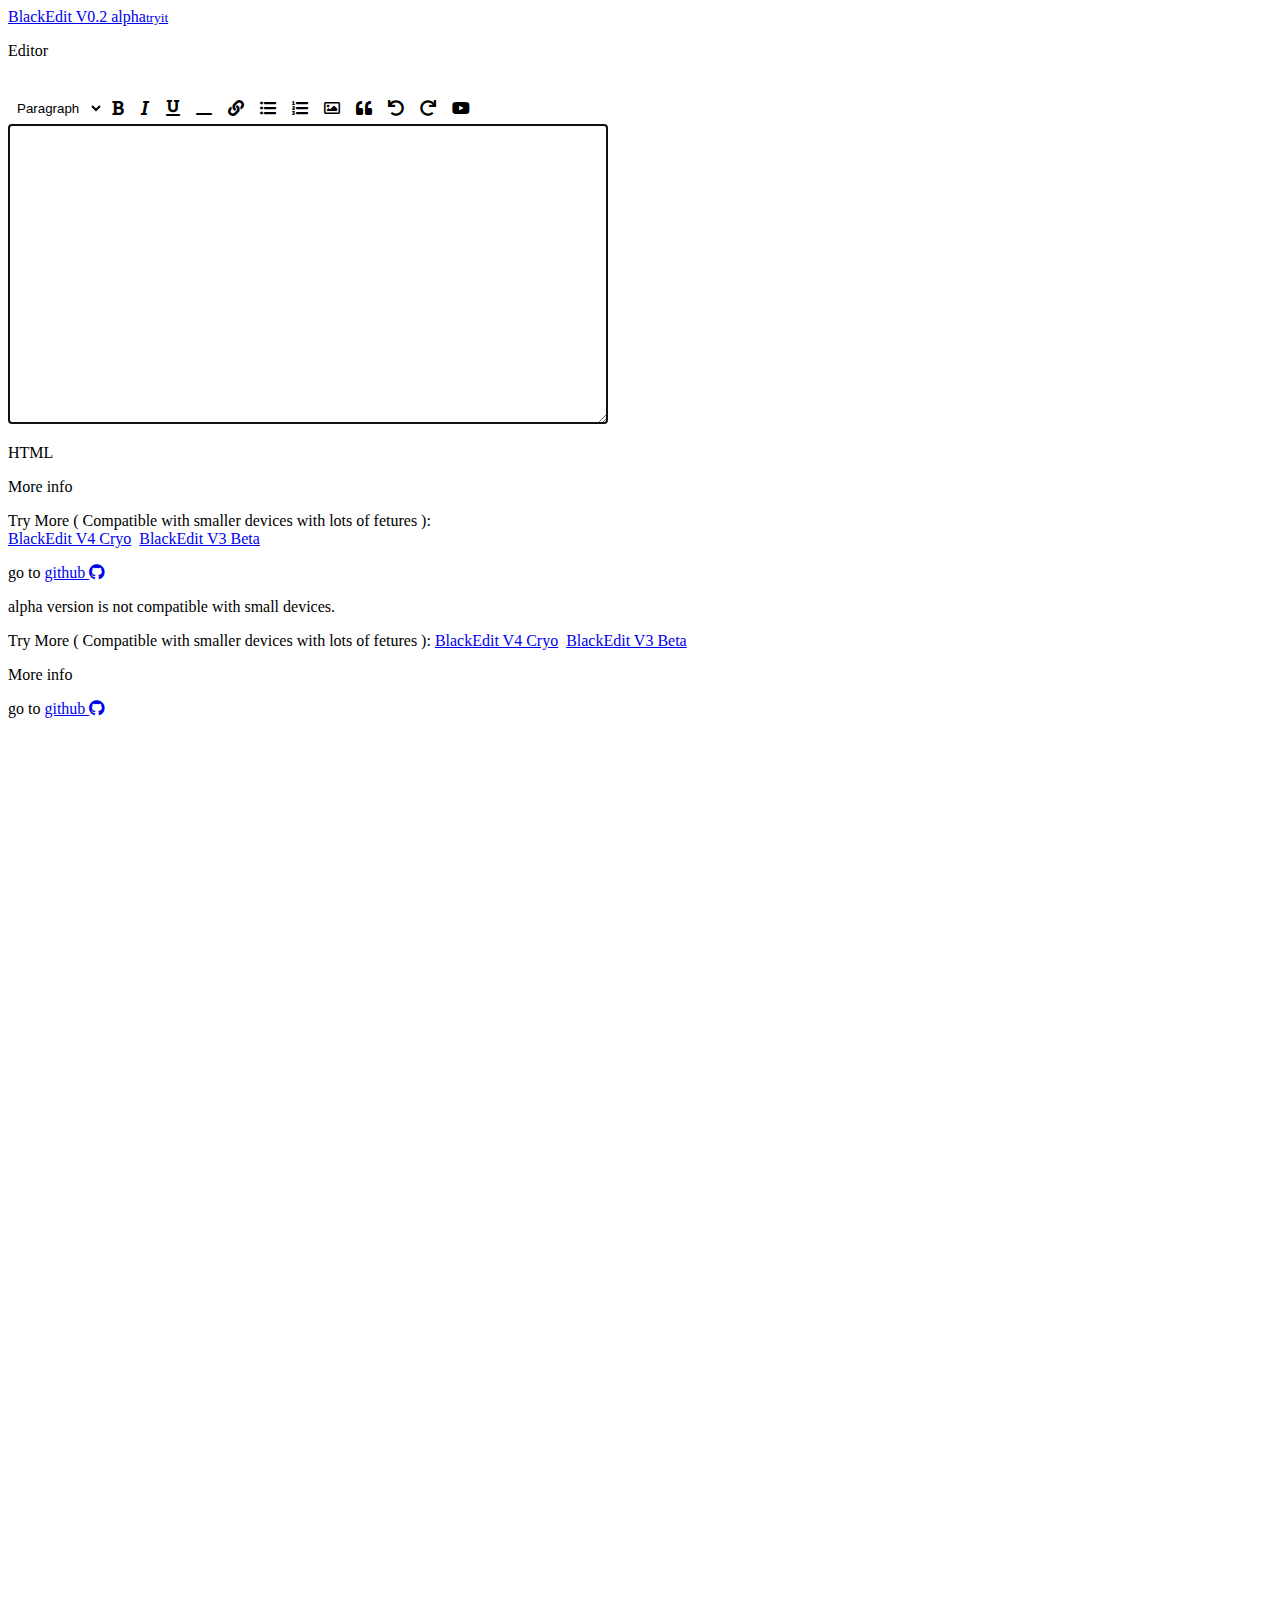
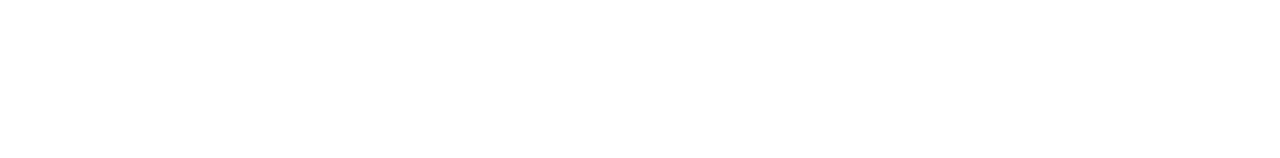
==== commit e83efbc1: "readme updated 20%" ====
--- a/v2/index.html
+++ b/v2/index.html
@@ -33,6 +33,10 @@
         <div class="bg-light p-3">
             <p class="lead text-center">More info</p>
             <p class="lead text-center">
+                Try More ( Compatible with smaller devices with lots of fetures ): <br><a href="../v4/index.html" class="text-primary">BlackEdit V4 Cryo</a>&nbsp;
+                <a href="../v3/index.html" class="text-success">BlackEdit V3 Beta</a>
+            </p>
+            <p class="lead text-center">
                     go to <a href="https://github.com/raj457036/BlackEdit" target="_blank">github <i class="fab fa-github"></i></a>
             </p>
         </div>
@@ -40,7 +44,11 @@
     <div class="bg-light d-block d-md-none" style="height:90vmax">
         <div class="d-block">
             <p class="lead p-4">
-                    small device support will be available soon
+                alpha version is not compatible with small devices.
+            </p>
+            <p class="lead text-center">
+                Try More ( Compatible with smaller devices with lots of fetures ): <a href="../v4/index.html" class="text-primary">BlackEdit V4 Cryo</a>&nbsp;
+                <a href="../v3/index.html" class="text-success">BlackEdit V3 Beta</a>
             </p>
             <p class="lead text-center">More info</p>
             <p class="lead text-center">
